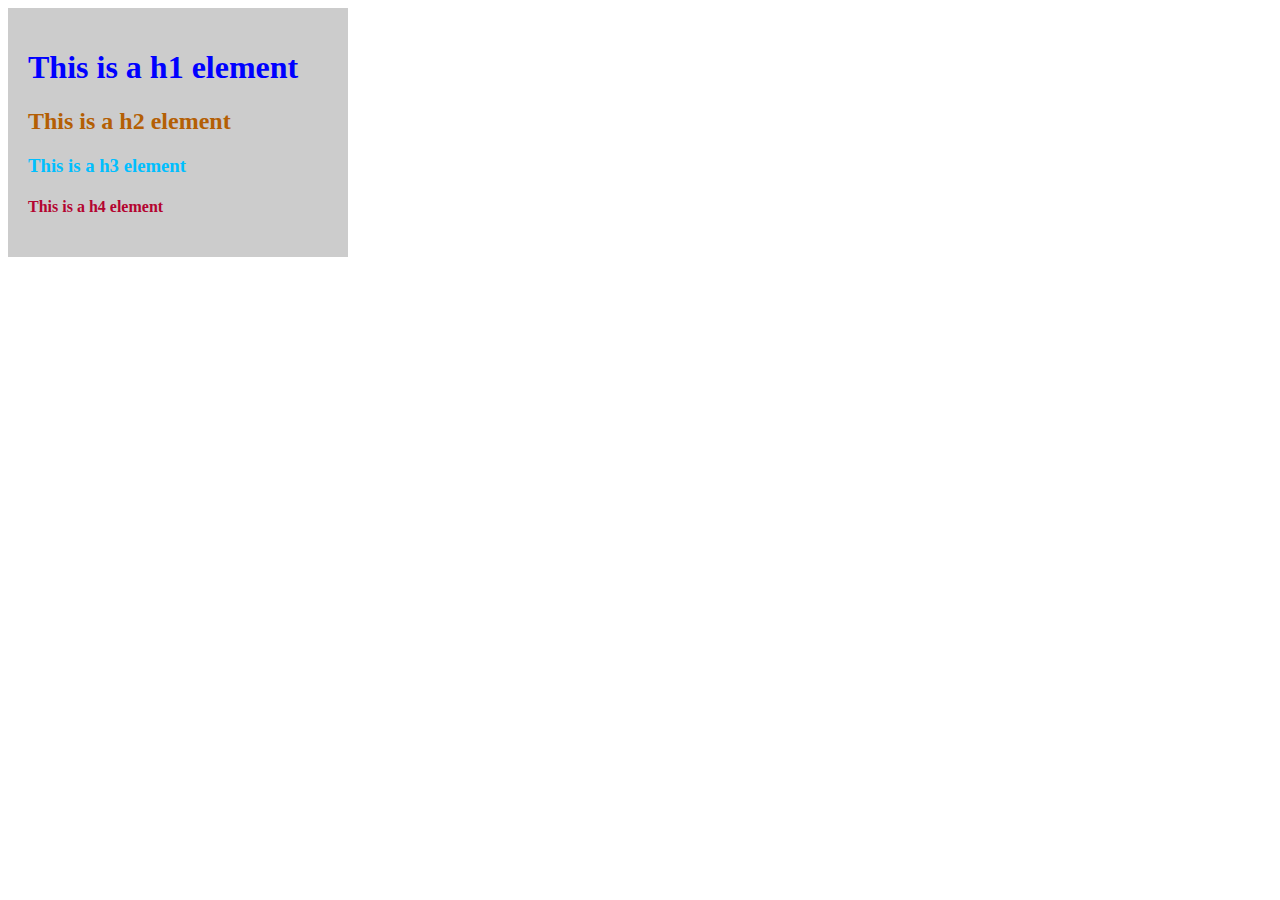
==== assignment-2/index.html @ a5c0fd53 "ending the assignment 2" ====
<!DOCTYPE html>
<html lang="en">

<head>
    <meta charset="UTF-8">
    <meta http-equiv="X-UA-Compatible" content="IE=edge">
    <meta name="viewport" content="width=device-width, initial-scale=1.0">
    <title>Colors</title>

    <link rel="stylesheet" href="./style.css">
</head>

<body>
    <div>
        <h1>This is a h1 element</h1>
        <h2>This is a h2 element</h2>
        <h3>This is a h3 element</h3>
        <h4>This is a h4 element</h4>
    </div>
</body>

</html>
---- assignment-2/style.css ----
h1 {
    color: blue;
}

h2 {
    color: #B45F04;
}

h3 {
    color: rgb(0, 191, 255);
}

h4 {
    color: hsl(345, 96%, 36%);
}

div {
    background: #ccc;
    width: 300px;
    padding: 20px;
}
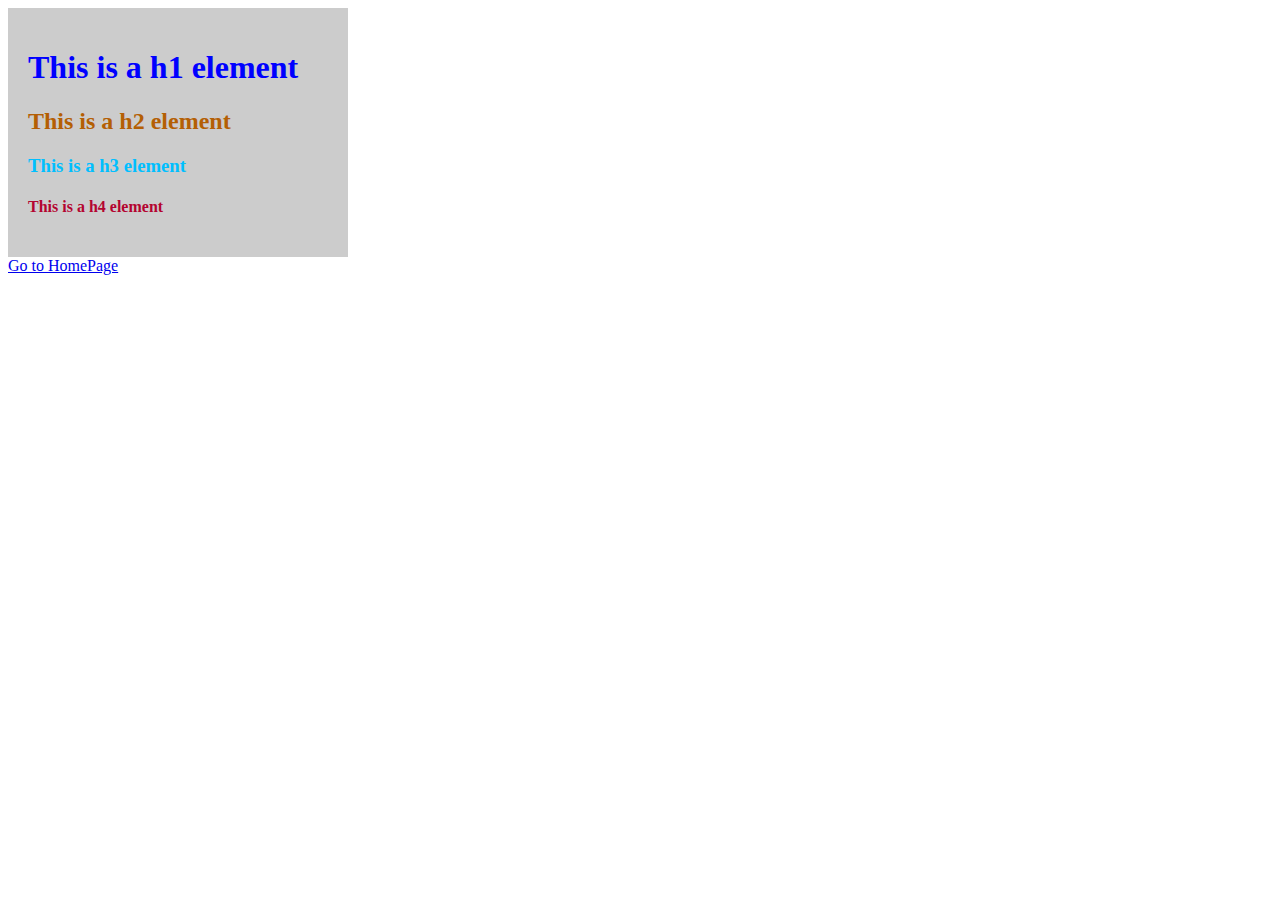
==== commit 9180c73d: "finishing the main project" ====
--- a/assignment-2/index.html
+++ b/assignment-2/index.html
@@ -17,6 +17,7 @@
         <h3>This is a h3 element</h3>
         <h4>This is a h4 element</h4>
     </div>
+    <a href="../index.html">Go to HomePage</a>
 </body>
 
 </html>